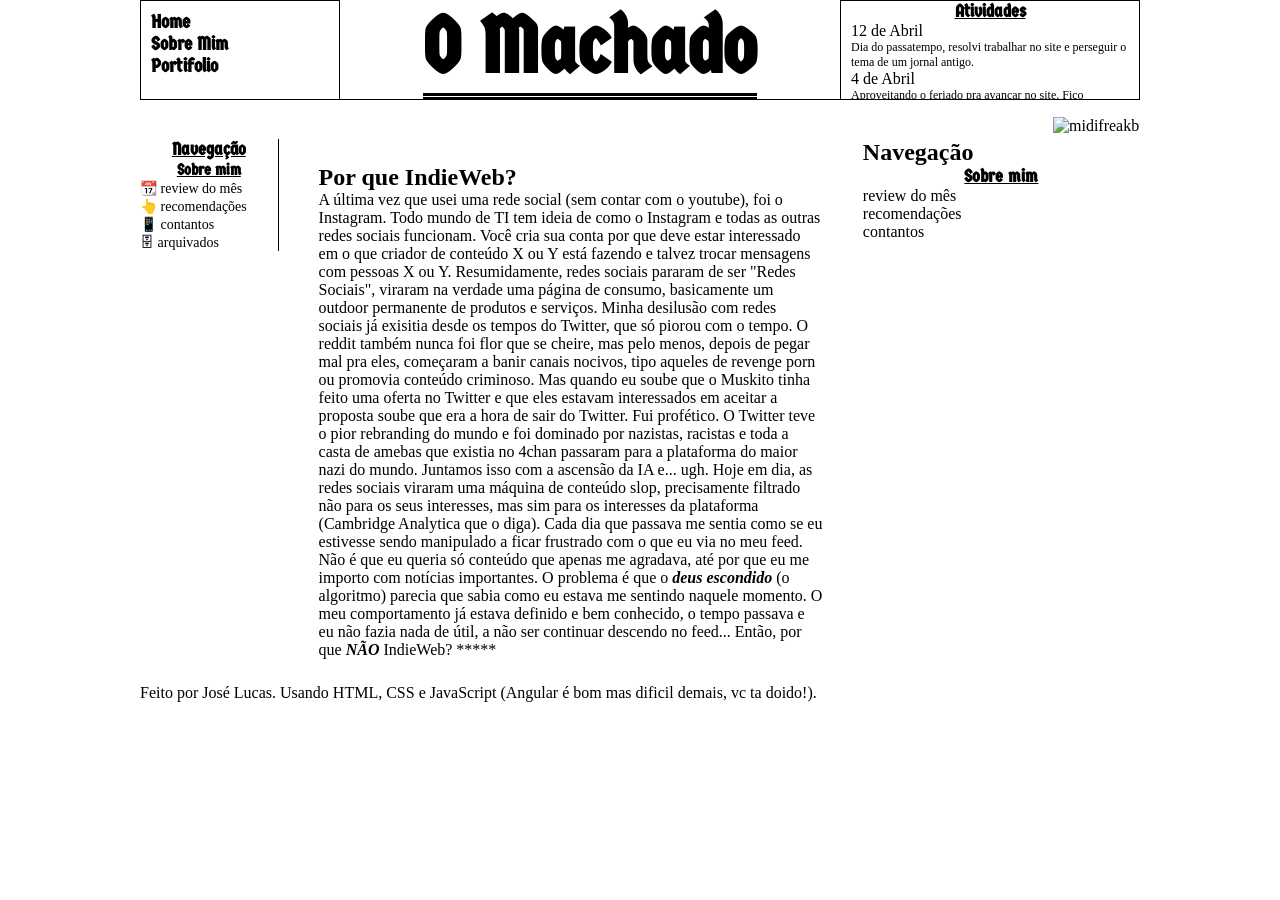
==== index.html @ 469a120a "firstCommit" ====
<!DOCTYPE html>

<head>
    <!--METAS-->
    <meta charset="utf-8">
    <meta name="viewport" content="width=device-width, initial-scale=1.0">

    <title>Jogando O Machado 0.3</title>

    <!--LINKS-->
    <link rel="stylesheet" href="styles.css" type="text/css" />

    <!--SCRIPTS-->
    <script src="script.js" type="text/javascript" defer></script>
    <script src="components/header.js" type="text/javascript" defer></script>
    <script src="components/headerAtividades.js" type="text/javascript" defer></script>
    <script src="components/leftnavbar.js" type="text/javascript" defer></script>
    <script src="components/rightnavbar.js" type="text/javascript" defer></script>
    <script src="components/footer.js" type="text/javascript" defer></script>

</head>

<body>
    <!--HEADER-->
    <header-template></header-template>
    <div id="buttonBar">
        <marquee behavior="slide" direction="left">
            <a href="https://midifreak.online/"><img src="https://midifreak.online/button.gif" alt="midifreakbutton"></a>
            <img src="resources/noNazismButton.gif" alt="noNazisButton">
            <a href="https://starlitmarmalade.neocities.org/"><img src="https://starlitmarmalade.neocities.org/buttons/button-blue.jpg" alt="starlitmarmalade"></a>
        </marquee>
    </div>

    <!--CENTRAL-->
    <div id="paginaGeral">

        <!--LEFT NAV BAR-->
        <left-nav-bar></left-nav-bar>
        <!--MAIN-->
        <main>
            <article>
                <h1>Por que IndieWeb?</h1>
                <p>
                    A última vez que usei uma rede social (sem contar com o youtube), foi o Instagram.
                    Todo mundo de TI tem ideia de como o Instagram e todas as outras redes sociais funcionam.

                    Você cria sua conta por que deve estar interessado em o que criador de conteúdo X ou Y está
                    fazendo e talvez trocar mensagens com pessoas X ou Y.

                    Resumidamente, redes sociais pararam de ser "Redes Sociais", viraram na verdade uma página de
                    consumo,
                    basicamente um outdoor permanente de produtos e serviços.

                    Minha desilusão com redes sociais já exisitia desde os tempos do Twitter, que só piorou com o tempo.
                    O reddit também nunca foi flor que se cheire, mas pelo menos, depois de pegar mal pra eles,
                    começaram a
                    banir canais nocivos, tipo aqueles de revenge porn ou promovia conteúdo criminoso. Mas quando eu
                    soube
                    que
                    o Muskito tinha feito uma oferta no Twitter e que eles estavam interessados em aceitar a proposta
                    soube que era a hora de sair do Twitter.

                    Fui profético. O Twitter teve o pior rebranding do mundo e foi dominado por nazistas, racistas e
                    toda a
                    casta
                    de amebas que existia no 4chan passaram para a plataforma do maior nazi do mundo.

                    Juntamos isso com a ascensão da IA e... ugh.

                    Hoje em dia, as redes sociais viraram uma máquina de conteúdo slop, precisamente filtrado
                    não para os seus interesses, mas sim para os interesses da plataforma (Cambridge Analytica que o
                    diga).
                    Cada dia que passava me sentia como se eu estivesse sendo manipulado a ficar frustrado com o que
                    eu via no meu feed. Não é que eu queria só conteúdo que apenas me agradava, até por que eu me
                    importo
                    com notícias importantes. O problema é que o <span id="textoDestacado">deus escondido</span> (o
                    algoritmo)
                    parecia que sabia como eu estava me sentindo naquele momento. O meu comportamento já estava definido
                    e bem conhecido,
                    o tempo passava e eu não fazia nada de útil, a não ser continuar descendo no feed...

                    Então, por que <span id="textoDestacado">NÃO</span> IndieWeb?
                    *****

                </p>
            </article>
        </main>

        <!--RIGHT NAV BAR-->
        <right-nav-bar></right-nav-bar>
    </div>

    <!--FOOTER-->
    <footer-template></footer-template>
</body>
---- styles.css ----
@import url('https://fonts.googleapis.com/css2?family=Germania+One&display=swap');

/*Universais*/
*{
    margin: 0px;
    padding: 0px;
    box-sizing: border-box;
}

body{
    width: 1000px;
    margin-left: auto;
    margin-right: auto;
    margin-top: 0px;
    margin-bottom: 0px;
    padding: 0px
}

ul, li{
    margin: 0px;
    padding: 0px;
    text-decoration: none;
    list-style-type: none;
}

a{
    text-decoration: none;
    color: inherit;
}

div {
    margin: 0px;
    padding: 0px;
}

/*1. HEADER*/
/*Parent A*/
#espacoTitulo {
    display: block;
    height: 100px;
    border-bottom: 1px solid black;
}

/*Child A.1 Paginas Básicas*/
#headerContentWrap {
    border: 1px solid black;
    float: left;
    padding: 10px;
    width: 20%;
    height: 100px;
}

#headerPaginas>li {
    /*Posição e Tamanho*/
    height: 100%;
    width: 100%;
    /*Fonte e Estilo*/
    font-family: "Germania One", system-ui;
    font-size: 1.2rem;
    font-weight: bold;
}

/*Child A.2 Titulo Principal*/
#headerTitulo {
    /*Underline Estilizada do Título*/
    text-decoration: underline;
    text-decoration-style: double;
    text-decoration-thickness: 3px;
    text-underline-offset: 20px;
}

#headerTitulo>h1 {
        /*Fonte do Titulo do Header*/
    text-align: center;
    font-family: "Germania One", system-ui;
    font-size: 80px;
}

/*Child A.3 Atividades*/
#feedAtividades {
    border: 1px solid black;
    float: right;
    overflow-y: scroll;
    padding-left: 10px;
    padding-right: 10px;
    width: 30%;
    height: 100px;
}

#feedAtividades>h1{
    /*Titulo das Atividades*/
    font-size: 18px;
    text-align: center;
    font-family: "Germania One", system-ui;
    text-decoration: underline;
}

.feedAtividadesText {
    font-size: 12px;
}

/*2. CORPO ENTRE HEADER E FOOTER, CONTÉM AS SIDE BARS*/
#paginaGeral {
    display: grid;
    grid-template-columns: 0.5fr 2fr 1fr;
    grid-column-gap: 15px;
    grid-row-gap: 15px;
}

main {
    padding: 25px;
}

#textoDestacado {
    font-weight: bold;
    font-style: italic;
}

/*2.1 LEFT NAV BAR*/
#leftNavBar {
    border-right: 1px solid black;
}

#leftNavBar>h1, h2 {
    font-size: 18px;
    text-align: center;
    font-family: "Germania One", system-ui;
    text-decoration: underline;
}

#leftNavBar> h2 {
    font-size: 16px;
}

.leftNavAboutMeLinks{
    font-size: 14px;
}
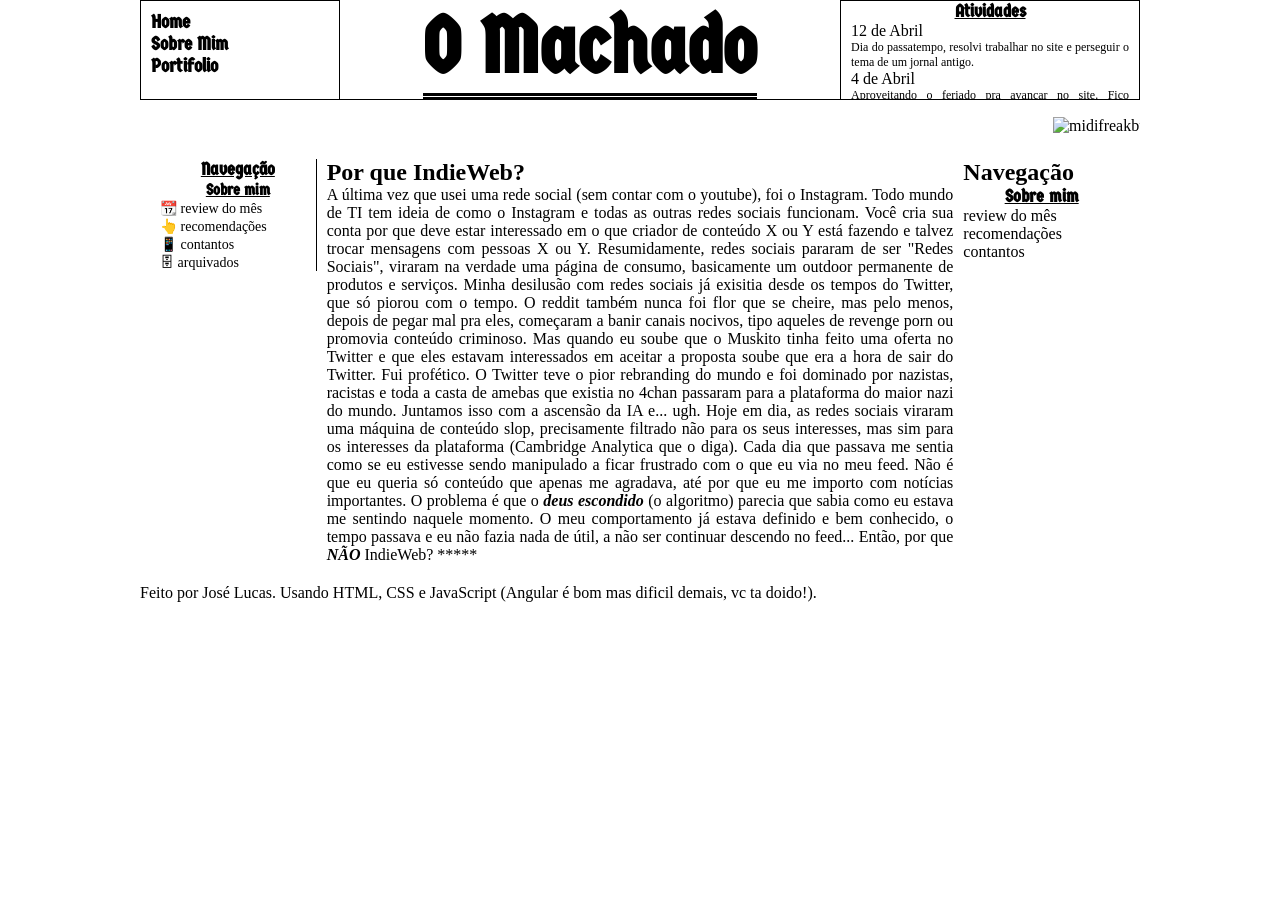
==== commit e9587421: "Add button bar component and update navigation links - Introduced button bar component with external" ====
--- a/index.html
+++ b/index.html
@@ -14,6 +14,7 @@
     <script src="script.js" type="text/javascript" defer></script>
     <script src="components/header.js" type="text/javascript" defer></script>
     <script src="components/headerAtividades.js" type="text/javascript" defer></script>
+    <script src="components/buttonBar.js" type="text/javascript" defer></script>
     <script src="components/leftnavbar.js" type="text/javascript" defer></script>
     <script src="components/rightnavbar.js" type="text/javascript" defer></script>
     <script src="components/footer.js" type="text/javascript" defer></script>
@@ -23,21 +24,15 @@
 <body>
     <!--HEADER-->
     <header-template></header-template>
-    <div id="buttonBar">
-        <marquee behavior="slide" direction="left">
-            <a href="https://midifreak.online/"><img src="https://midifreak.online/button.gif" alt="midifreakbutton"></a>
-            <img src="resources/noNazismButton.gif" alt="noNazisButton">
-            <a href="https://starlitmarmalade.neocities.org/"><img src="https://starlitmarmalade.neocities.org/buttons/button-blue.jpg" alt="starlitmarmalade"></a>
-        </marquee>
-    </div>
+    <button-bar></button-bar>
 
     <!--CENTRAL-->
-    <div id="paginaGeral">
+    <main>
 
         <!--LEFT NAV BAR-->
         <left-nav-bar></left-nav-bar>
-        <!--MAIN-->
-        <main>
+        <!--MAIN DIV-->
+        <div>
             <article>
                 <h1>Por que IndieWeb?</h1>
                 <p>
@@ -84,11 +79,11 @@
 
                 </p>
             </article>
-        </main>
+        </div>
 
         <!--RIGHT NAV BAR-->
         <right-nav-bar></right-nav-bar>
-    </div>
+    </main>
 
     <!--FOOTER-->
     <footer-template></footer-template>
--- a/styles.css
+++ b/styles.css
@@ -1,137 +1,141 @@
-@import url('https://fonts.googleapis.com/css2?family=Germania+One&display=swap');
+    @import url('https://fonts.googleapis.com/css2?family=Germania+One&display=swap');
 
-/*Universais*/
-*{
-    margin: 0px;
-    padding: 0px;
-    box-sizing: border-box;
-}
+    /*Universais*/
+    *{
+        margin: 0px;
+        padding: 0px;
+        box-sizing: border-box;
+    }
 
-body{
-    width: 1000px;
-    margin-left: auto;
-    margin-right: auto;
-    margin-top: 0px;
-    margin-bottom: 0px;
-    padding: 0px
-}
+    body{
+        width: 1000px;
+        margin-left: auto;
+        margin-right: auto;
+        margin-top: 0px;
+        margin-bottom: 0px;
+        padding: 0px
+    }
 
-ul, li{
-    margin: 0px;
-    padding: 0px;
-    text-decoration: none;
-    list-style-type: none;
-}
+    ul, li{
+        margin: 0px;
+        padding: 0px;
+        text-decoration: none;
+        list-style-type: none;
+    }
 
-a{
-    text-decoration: none;
-    color: inherit;
-}
+    a{
+        text-decoration: none;
+        color: inherit;
+    }
 
-div {
-    margin: 0px;
-    padding: 0px;
-}
+    div {
+        margin: 0px;
+        padding: 0px;
+    }
 
-/*1. HEADER*/
-/*Parent A*/
-#espacoTitulo {
-    display: block;
-    height: 100px;
-    border-bottom: 1px solid black;
-}
+    /*1. HEADER*/
+    /*Parent A*/
+    #espacoTitulo {
+        display: block;
+        height: 100px;
+        border-bottom: 1px solid black;
+    }
 
-/*Child A.1 Paginas Básicas*/
-#headerContentWrap {
-    border: 1px solid black;
-    float: left;
-    padding: 10px;
-    width: 20%;
-    height: 100px;
-}
+    /*Child A.1 Paginas Básicas*/
+    #headerContentWrap {
+        border: 1px solid black;
+        float: left;
+        padding: 10px;
+        width: 20%;
+        height: 100px;
+    }
 
-#headerPaginas>li {
-    /*Posição e Tamanho*/
-    height: 100%;
-    width: 100%;
-    /*Fonte e Estilo*/
-    font-family: "Germania One", system-ui;
-    font-size: 1.2rem;
-    font-weight: bold;
-}
+    #headerPaginas>li {
+        /*Posição e Tamanho*/
+        height: 33%;
+        width: 100%;
+        /*Fonte e Estilo*/
+        font-family: "Germania One", system-ui;
+        font-size: 1.2rem;
+        font-weight: bold;
+    }
 
-/*Child A.2 Titulo Principal*/
-#headerTitulo {
-    /*Underline Estilizada do Título*/
-    text-decoration: underline;
-    text-decoration-style: double;
-    text-decoration-thickness: 3px;
-    text-underline-offset: 20px;
-}
+    /*Child A.2 Titulo Principal*/
+    #headerTitulo {
+        /*Underline Estilizada do Título*/
+        text-decoration: underline;
+        text-decoration-style: double;
+        text-decoration-thickness: 3px;
+        text-underline-offset: 20px;
+    }
 
-#headerTitulo>h1 {
-        /*Fonte do Titulo do Header*/
-    text-align: center;
-    font-family: "Germania One", system-ui;
-    font-size: 80px;
-}
+    #headerTitulo>h1 {
+            /*Fonte do Titulo do Header*/
+        text-align: center;
+        font-family: "Germania One", system-ui;
+        font-size: 80px;
+    }
 
-/*Child A.3 Atividades*/
-#feedAtividades {
-    border: 1px solid black;
-    float: right;
-    overflow-y: scroll;
-    padding-left: 10px;
-    padding-right: 10px;
-    width: 30%;
-    height: 100px;
-}
+    /*Child A.3 Atividades*/
+    #feedAtividades {
+        border: 1px solid black;
+        float: right;
+        overflow-y: scroll;
+        padding-left: 10px;
+        padding-right: 10px;
+        width: 30%;
+        height: 100px;
+    }
 
-#feedAtividades>h1{
-    /*Titulo das Atividades*/
-    font-size: 18px;
-    text-align: center;
-    font-family: "Germania One", system-ui;
-    text-decoration: underline;
-}
+    #feedAtividades>h1{
+        /*Titulo das Atividades*/
+        font-size: 18px;
+        text-align: center;
+        font-family: "Germania One", system-ui;
+        text-decoration: underline;
+    }
 
-.feedAtividadesText {
-    font-size: 12px;
-}
+    .feedAtividadesText {
+        font-size: 12px;
+    }
 
-/*2. CORPO ENTRE HEADER E FOOTER, CONTÉM AS SIDE BARS*/
-#paginaGeral {
-    display: grid;
-    grid-template-columns: 0.5fr 2fr 1fr;
-    grid-column-gap: 15px;
-    grid-row-gap: 15px;
-}
+    /*2. CORPO ENTRE HEADER E FOOTER, CONTÉM AS SIDE BARS*/
+    main {
+        display: grid;
+        grid-template-columns: 1fr 4fr 1fr;
+        grid-column-gap: 10px;
+        grid-row-gap: 10px;
+        padding: 20px;
+    }
 
-main {
-    padding: 25px;
-}
+    p{
+        text-align: justify;
+        text-justify: newspaper;
+    }
 
-#textoDestacado {
-    font-weight: bold;
-    font-style: italic;
-}
 
-/*2.1 LEFT NAV BAR*/
-#leftNavBar {
-    border-right: 1px solid black;
-}
 
-#leftNavBar>h1, h2 {
-    font-size: 18px;
-    text-align: center;
-    font-family: "Germania One", system-ui;
-    text-decoration: underline;
-}
+    #textoDestacado {
+        font-weight: bold;
+        font-style: italic;
+    }
 
-#leftNavBar> h2 {
-    font-size: 16px;
-}
+    /*2.1 LEFT NAV BAR*/
+    #leftNavBar {
+        border-right: 1px solid black;
+    }
 
-.leftNavAboutMeLinks{
-    font-size: 14px;
-}+    #leftNavBar>h1, h2 {
+        font-size: 18px;
+        text-align: center;
+        font-family: "Germania One", system-ui;
+        text-decoration: underline;
+    }
+
+    #leftNavBar> h2 {
+        font-size: 16px;
+    }
+
+    .leftNavAboutMeLinks{
+        font-size: 14px;
+    }
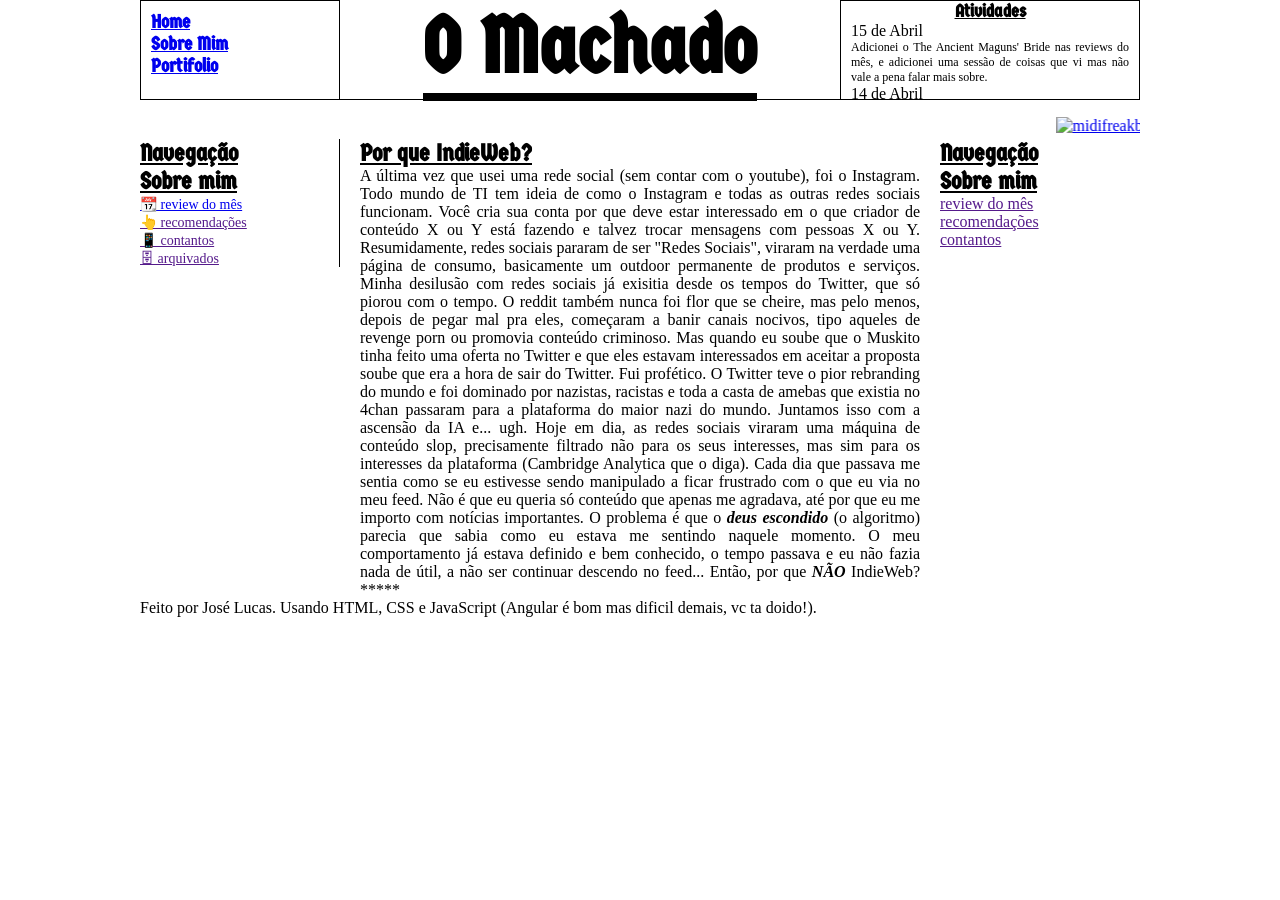
==== commit 74c55a0c: "Update activity feed with new reviews and reorganize layout structure" ====
--- a/index.html
+++ b/index.html
@@ -22,68 +22,74 @@
 </head>
 
 <body>
-    <!--HEADER-->
-    <header-template></header-template>
-    <button-bar></button-bar>
+    <div class="headerWrapper">
+        <!--HEADER-->
+        <header-template></header-template>
+        <button-bar></button-bar>
+    </div>
 
-    <!--CENTRAL-->
-    <main>
-
+    <div class="mainWrapper">
         <!--LEFT NAV BAR-->
         <left-nav-bar></left-nav-bar>
-        <!--MAIN DIV-->
-        <div>
-            <article>
-                <h1>Por que IndieWeb?</h1>
-                <p>
-                    A última vez que usei uma rede social (sem contar com o youtube), foi o Instagram.
-                    Todo mundo de TI tem ideia de como o Instagram e todas as outras redes sociais funcionam.
+        <!--CENTRAL-->
+        <main>
+            <!--MAIN DIV-->
+            <div>
+                <article>
+                    <h1>Por que IndieWeb?</h1>
+                    <p>
+                        A última vez que usei uma rede social (sem contar com o youtube), foi o Instagram.
+                        Todo mundo de TI tem ideia de como o Instagram e todas as outras redes sociais funcionam.
 
-                    Você cria sua conta por que deve estar interessado em o que criador de conteúdo X ou Y está
-                    fazendo e talvez trocar mensagens com pessoas X ou Y.
+                        Você cria sua conta por que deve estar interessado em o que criador de conteúdo X ou Y está
+                        fazendo e talvez trocar mensagens com pessoas X ou Y.
 
-                    Resumidamente, redes sociais pararam de ser "Redes Sociais", viraram na verdade uma página de
-                    consumo,
-                    basicamente um outdoor permanente de produtos e serviços.
+                        Resumidamente, redes sociais pararam de ser "Redes Sociais", viraram na verdade uma página de
+                        consumo,
+                        basicamente um outdoor permanente de produtos e serviços.
 
-                    Minha desilusão com redes sociais já exisitia desde os tempos do Twitter, que só piorou com o tempo.
-                    O reddit também nunca foi flor que se cheire, mas pelo menos, depois de pegar mal pra eles,
-                    começaram a
-                    banir canais nocivos, tipo aqueles de revenge porn ou promovia conteúdo criminoso. Mas quando eu
-                    soube
-                    que
-                    o Muskito tinha feito uma oferta no Twitter e que eles estavam interessados em aceitar a proposta
-                    soube que era a hora de sair do Twitter.
+                        Minha desilusão com redes sociais já exisitia desde os tempos do Twitter, que só piorou com o
+                        tempo.
+                        O reddit também nunca foi flor que se cheire, mas pelo menos, depois de pegar mal pra eles,
+                        começaram a
+                        banir canais nocivos, tipo aqueles de revenge porn ou promovia conteúdo criminoso. Mas quando eu
+                        soube
+                        que
+                        o Muskito tinha feito uma oferta no Twitter e que eles estavam interessados em aceitar a
+                        proposta
+                        soube que era a hora de sair do Twitter.
 
-                    Fui profético. O Twitter teve o pior rebranding do mundo e foi dominado por nazistas, racistas e
-                    toda a
-                    casta
-                    de amebas que existia no 4chan passaram para a plataforma do maior nazi do mundo.
+                        Fui profético. O Twitter teve o pior rebranding do mundo e foi dominado por nazistas, racistas e
+                        toda a
+                        casta
+                        de amebas que existia no 4chan passaram para a plataforma do maior nazi do mundo.
 
-                    Juntamos isso com a ascensão da IA e... ugh.
+                        Juntamos isso com a ascensão da IA e... ugh.
 
-                    Hoje em dia, as redes sociais viraram uma máquina de conteúdo slop, precisamente filtrado
-                    não para os seus interesses, mas sim para os interesses da plataforma (Cambridge Analytica que o
-                    diga).
-                    Cada dia que passava me sentia como se eu estivesse sendo manipulado a ficar frustrado com o que
-                    eu via no meu feed. Não é que eu queria só conteúdo que apenas me agradava, até por que eu me
-                    importo
-                    com notícias importantes. O problema é que o <span id="textoDestacado">deus escondido</span> (o
-                    algoritmo)
-                    parecia que sabia como eu estava me sentindo naquele momento. O meu comportamento já estava definido
-                    e bem conhecido,
-                    o tempo passava e eu não fazia nada de útil, a não ser continuar descendo no feed...
+                        Hoje em dia, as redes sociais viraram uma máquina de conteúdo slop, precisamente filtrado
+                        não para os seus interesses, mas sim para os interesses da plataforma (Cambridge Analytica que o
+                        diga).
+                        Cada dia que passava me sentia como se eu estivesse sendo manipulado a ficar frustrado com o que
+                        eu via no meu feed. Não é que eu queria só conteúdo que apenas me agradava, até por que eu me
+                        importo
+                        com notícias importantes. O problema é que o <span id="textoDestacado">deus escondido</span> (o
+                        algoritmo)
+                        parecia que sabia como eu estava me sentindo naquele momento. O meu comportamento já estava
+                        definido
+                        e bem conhecido,
+                        o tempo passava e eu não fazia nada de útil, a não ser continuar descendo no feed...
 
-                    Então, por que <span id="textoDestacado">NÃO</span> IndieWeb?
-                    *****
-
-                </p>
-            </article>
-        </div>
-
+                        Então, por que <span id="textoDestacado">NÃO</span> IndieWeb?
+                        *****
+                    </p>
+                </article>
+            </div>
+        </main>
         <!--RIGHT NAV BAR-->
         <right-nav-bar></right-nav-bar>
-    </main>
+    </div>
+
+
 
     <!--FOOTER-->
     <footer-template></footer-template>
--- a/styles.css
+++ b/styles.css
@@ -1,13 +1,13 @@
     @import url('https://fonts.googleapis.com/css2?family=Germania+One&display=swap');
 
     /*Universais*/
-    *{
+    * {
         margin: 0px;
         padding: 0px;
         box-sizing: border-box;
     }
 
-    body{
+    body {
         width: 1000px;
         margin-left: auto;
         margin-right: auto;
@@ -16,21 +16,32 @@
         padding: 0px
     }
 
-    ul, li{
-        margin: 0px;
-        padding: 0px;
-        text-decoration: none;
-        list-style-type: none;
-    }
-
-    a{
-        text-decoration: none;
-        color: inherit;
-    }
-
     div {
         margin: 0px;
         padding: 0px;
+    }
+
+    h1,
+    h2,
+    h3,
+    h4,
+    h5,
+    h6 {
+        font-family: "Germania One", system-ui;
+        text-decoration: underline;
+    }
+
+
+    p {
+        text-align: justify;
+        text-justify: newspaper;
+    }
+
+    ul,
+    li {
+        margin: 0px;
+        padding: 0px;
+        list-style-type: none;
     }
 
     /*1. HEADER*/
@@ -70,7 +81,7 @@
     }
 
     #headerTitulo>h1 {
-            /*Fonte do Titulo do Header*/
+        /*Fonte do Titulo do Header*/
         text-align: center;
         font-family: "Germania One", system-ui;
         font-size: 80px;
@@ -87,7 +98,7 @@
         height: 100px;
     }
 
-    #feedAtividades>h1{
+    #feedAtividades>h1 {
         /*Titulo das Atividades*/
         font-size: 18px;
         text-align: center;
@@ -100,42 +111,57 @@
     }
 
     /*2. CORPO ENTRE HEADER E FOOTER, CONTÉM AS SIDE BARS*/
-    main {
+    /*2.1 MAIN WRAPPER. Contém left e right navbar*/
+    .mainWrapper {
         display: grid;
-        grid-template-columns: 1fr 4fr 1fr;
-        grid-column-gap: 10px;
-        grid-row-gap: 10px;
-        padding: 20px;
+        grid-template-columns: 20% 3fr 20%;
+        grid-column-gap: 20px;
+        clear: both;
+        /*Limpa qualquer flutuação de outros elementos que atrapalhem o layout grid*/
     }
 
-    p{
-        text-align: justify;
-        text-justify: newspaper;
+    /*2.1 LEFT NAV BAR*/
+    left-nav-bar,
+    right-nav-bar {
+        /*Por padrão, elementos desconhecidos são tratados como inlines, 
+        assim é necessário enforçar o display como block*/
+        display: block;
     }
 
+    #leftNavBar {
+        border-right: 1px solid black;
+    }
 
+    .leftNavAboutMeLinks {
+        font-size: 14px;
+    }
 
+    /*PÁGINA: INDEX/PRINCIPAL*/
     #textoDestacado {
         font-weight: bold;
         font-style: italic;
     }
 
-    /*2.1 LEFT NAV BAR*/
-    #leftNavBar {
-        border-right: 1px solid black;
+    /*PAGINA: REVIEWS DO MêS*/
+
+    .textosDasReview {
+        display: grid;
+        grid-template-columns: 1fr 2fr;
+        grid-row-gap: 15px;
     }
 
-    #leftNavBar>h1, h2 {
-        font-size: 18px;
-        text-align: center;
-        font-family: "Germania One", system-ui;
-        text-decoration: underline;
+    .elementosWrapper {
+        border-top: 1px solid black;
+        padding-top: 10px;
     }
 
-    #leftNavBar> h2 {
-        font-size: 16px;
+    .reviewImgs {
+        max-height: 114px;
+        max-width: 98px;
+        height: auto;
     }
 
-    .leftNavAboutMeLinks{
-        font-size: 14px;
+    #naoValeAPenaVerDeNovo {
+        margin-top: 50px;
+        border-top: 1px solid black;
     }
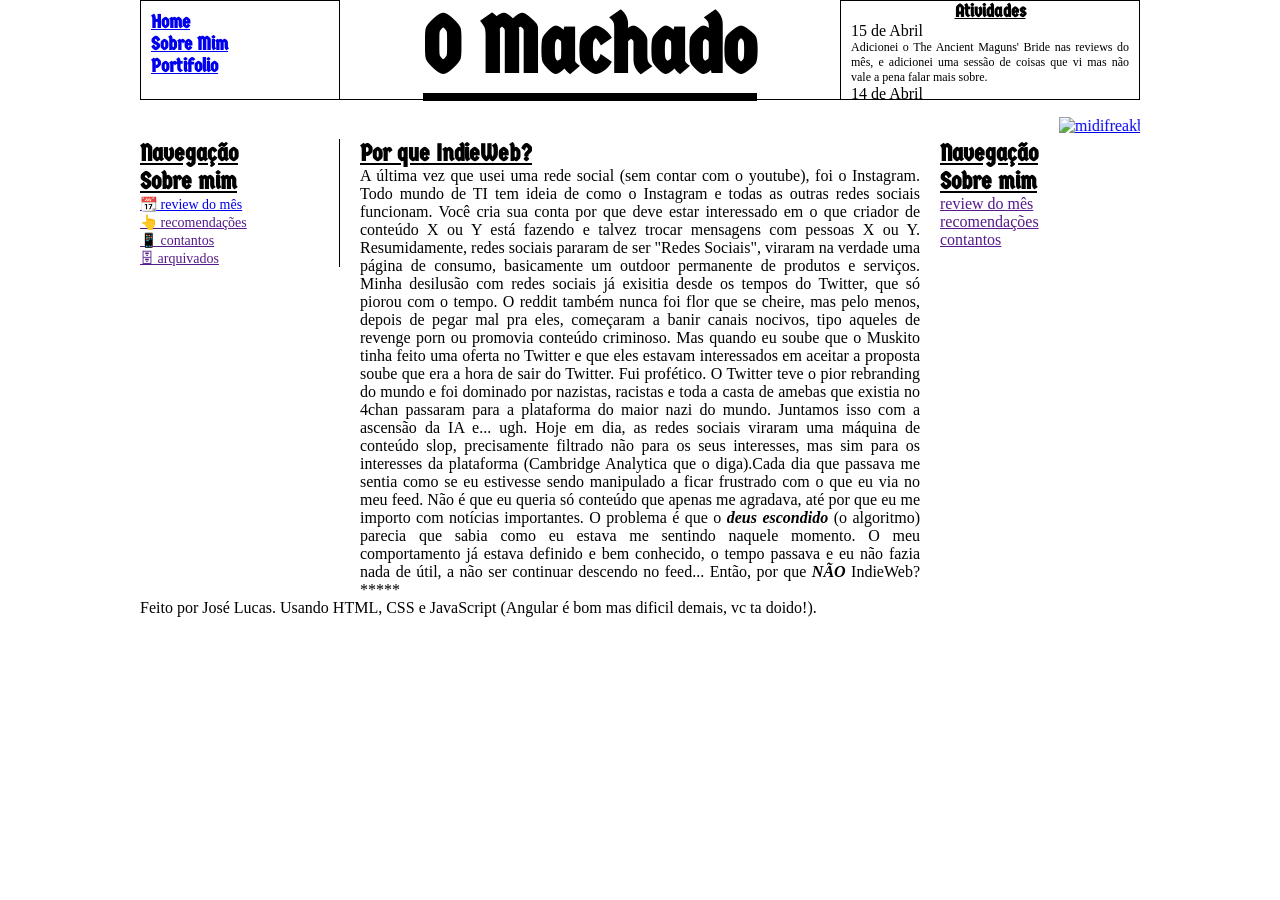
==== commit d83ec7f1: "Fix HTML structure and update CSS class for highlighted text" ====
--- a/index.html
+++ b/index.html
@@ -1,4 +1,5 @@
 <!DOCTYPE html>
+<html lang="pt-br">
 
 <head>
     <!--METAS-->
@@ -8,16 +9,16 @@
     <title>Jogando O Machado 0.3</title>
 
     <!--LINKS-->
-    <link rel="stylesheet" href="styles.css" type="text/css" />
+    <link rel="stylesheet" href="styles.css" type="text/css">
 
     <!--SCRIPTS-->
-    <script src="script.js" type="text/javascript" defer></script>
-    <script src="components/header.js" type="text/javascript" defer></script>
-    <script src="components/headerAtividades.js" type="text/javascript" defer></script>
-    <script src="components/buttonBar.js" type="text/javascript" defer></script>
-    <script src="components/leftnavbar.js" type="text/javascript" defer></script>
-    <script src="components/rightnavbar.js" type="text/javascript" defer></script>
-    <script src="components/footer.js" type="text/javascript" defer></script>
+    <script src="script.js" defer></script>
+    <script src="components/header.js" defer></script>
+    <script src="components/headerAtividades.js" defer></script>
+    <script src="components/buttonBar.js" defer></script>
+    <script src="components/leftnavbar.js" defer></script>
+    <script src="components/rightnavbar.js" defer></script>
+    <script src="components/footer.js" defer></script>
 
 </head>
 
@@ -38,49 +39,7 @@
                 <article>
                     <h1>Por que IndieWeb?</h1>
                     <p>
-                        A última vez que usei uma rede social (sem contar com o youtube), foi o Instagram.
-                        Todo mundo de TI tem ideia de como o Instagram e todas as outras redes sociais funcionam.
-
-                        Você cria sua conta por que deve estar interessado em o que criador de conteúdo X ou Y está
-                        fazendo e talvez trocar mensagens com pessoas X ou Y.
-
-                        Resumidamente, redes sociais pararam de ser "Redes Sociais", viraram na verdade uma página de
-                        consumo,
-                        basicamente um outdoor permanente de produtos e serviços.
-
-                        Minha desilusão com redes sociais já exisitia desde os tempos do Twitter, que só piorou com o
-                        tempo.
-                        O reddit também nunca foi flor que se cheire, mas pelo menos, depois de pegar mal pra eles,
-                        começaram a
-                        banir canais nocivos, tipo aqueles de revenge porn ou promovia conteúdo criminoso. Mas quando eu
-                        soube
-                        que
-                        o Muskito tinha feito uma oferta no Twitter e que eles estavam interessados em aceitar a
-                        proposta
-                        soube que era a hora de sair do Twitter.
-
-                        Fui profético. O Twitter teve o pior rebranding do mundo e foi dominado por nazistas, racistas e
-                        toda a
-                        casta
-                        de amebas que existia no 4chan passaram para a plataforma do maior nazi do mundo.
-
-                        Juntamos isso com a ascensão da IA e... ugh.
-
-                        Hoje em dia, as redes sociais viraram uma máquina de conteúdo slop, precisamente filtrado
-                        não para os seus interesses, mas sim para os interesses da plataforma (Cambridge Analytica que o
-                        diga).
-                        Cada dia que passava me sentia como se eu estivesse sendo manipulado a ficar frustrado com o que
-                        eu via no meu feed. Não é que eu queria só conteúdo que apenas me agradava, até por que eu me
-                        importo
-                        com notícias importantes. O problema é que o <span id="textoDestacado">deus escondido</span> (o
-                        algoritmo)
-                        parecia que sabia como eu estava me sentindo naquele momento. O meu comportamento já estava
-                        definido
-                        e bem conhecido,
-                        o tempo passava e eu não fazia nada de útil, a não ser continuar descendo no feed...
-
-                        Então, por que <span id="textoDestacado">NÃO</span> IndieWeb?
-                        *****
+                        A última vez que usei uma rede social (sem contar com o youtube), foi o Instagram. Todo mundo de TI tem ideia de como o Instagram e todas as outras redes sociais funcionam. Você cria sua conta por que deve estar interessado em o que criador de conteúdo X ou Y está fazendo e talvez trocar mensagens com pessoas X ou Y. Resumidamente, redes sociais pararam de ser "Redes Sociais", viraram na verdade uma página de consumo, basicamente um outdoor permanente de produtos e serviços. Minha desilusão com redes sociais já exisitia desde os tempos do Twitter, que só piorou com o tempo. O reddit também nunca foi flor que se cheire, mas pelo menos, depois de pegar mal pra eles, começaram a banir canais nocivos, tipo aqueles de revenge porn ou promovia conteúdo criminoso. Mas quando eu soube que o Muskito tinha feito uma oferta no Twitter e que eles estavam interessados em aceitar a proposta soube que era a hora de sair do Twitter. Fui profético. O Twitter teve o pior rebranding do mundo e foi dominado por nazistas, racistas e toda a casta de amebas que existia no 4chan passaram para a plataforma do maior nazi do mundo. Juntamos isso com a ascensão da IA e... ugh. Hoje em dia, as redes sociais viraram uma máquina de conteúdo slop, precisamente filtrado não para os seus interesses, mas sim para os interesses da plataforma (Cambridge Analytica que o diga).Cada dia que passava me sentia como se eu estivesse sendo manipulado a ficar frustrado com o que eu via no meu feed. Não é que eu queria só conteúdo que apenas me agradava, até por que eu me importo com notícias importantes. O problema é que o <span class="textoDestacado">deus escondido</span> (o algoritmo) parecia que sabia como eu estava me sentindo naquele momento. O meu comportamento já estava definido e bem conhecido, o tempo passava e eu não fazia nada de útil, a não ser continuar descendo no feed... Então, por que <span class="textoDestacado">NÃO</span> IndieWeb?*****
                     </p>
                 </article>
             </div>
--- a/styles.css
+++ b/styles.css
@@ -137,7 +137,7 @@
     }
 
     /*PÁGINA: INDEX/PRINCIPAL*/
-    #textoDestacado {
+    .textoDestacado {
         font-weight: bold;
         font-style: italic;
     }
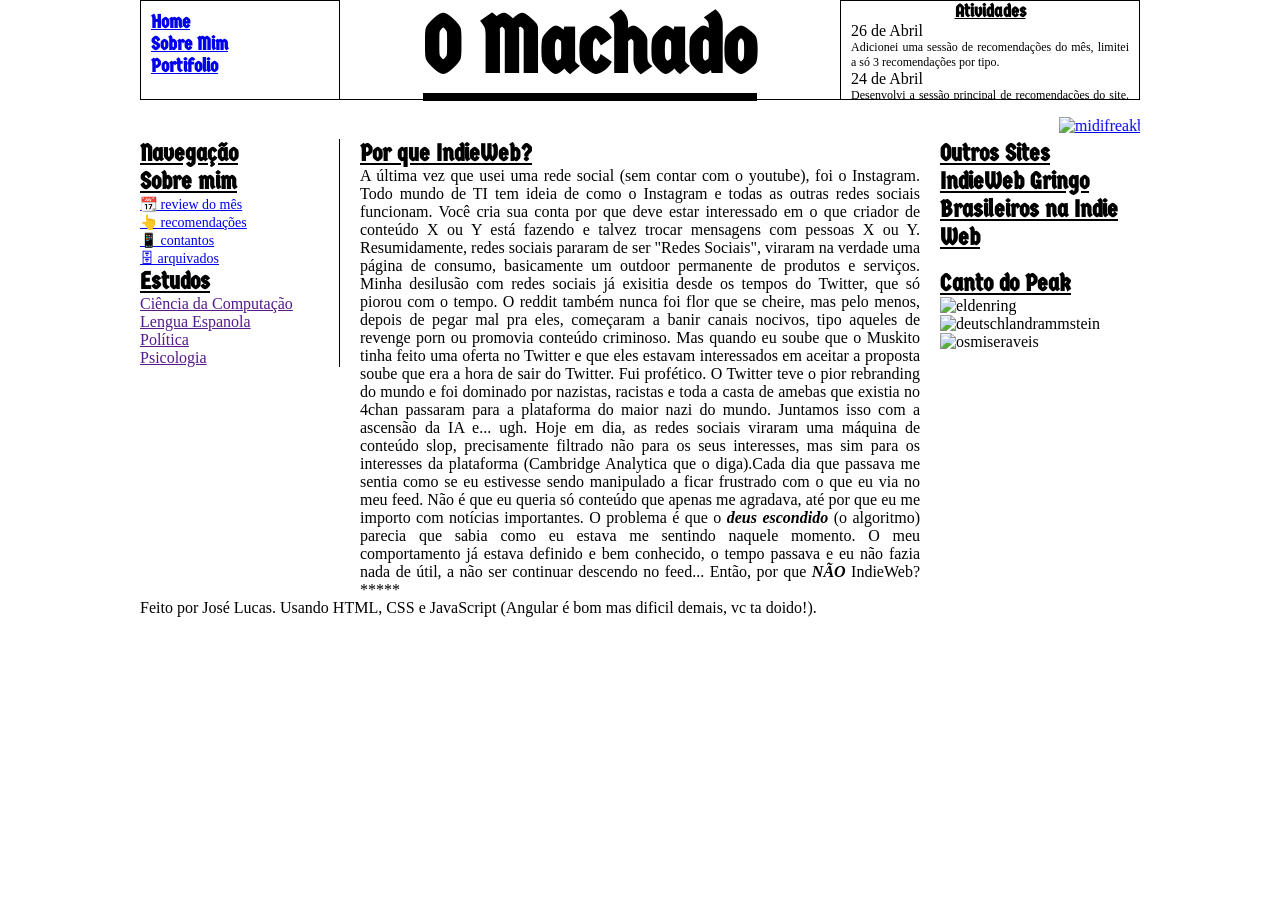
==== commit 69085fe2: "Add GitHub link to the index.html file" ====
--- a/index.html
+++ b/index.html
@@ -10,6 +10,7 @@
 
     <!--LINKS-->
     <link rel="stylesheet" href="styles.css" type="text/css">
+    <link rel="github" href="https://github.com/Jlucascaraujo">
 
     <!--SCRIPTS-->
     <script src="script.js" defer></script>
--- a/styles.css
+++ b/styles.css
@@ -161,7 +161,21 @@
         height: auto;
     }
 
-    #naoValeAPenaVerDeNovo {
-        margin-top: 50px;
-        border-top: 1px solid black;
+    /*PÁGINA: RECOMENDAÇÕES*/
+    #recomendacoesWrapper {
+        display: grid;
+        grid-template-columns: 1fr 1fr;
+        grid-column-gap: 20px;
+    }
+
+    .elementoListaWrapper {
+        padding: 5px;
+        margin: 5px;
+        border: 1px solid black;
+    }
+
+    .imagemElementoListaWrapper {
+        height: auto; 
+        width: 100%;
+        padding-bottom: 25px;
     }
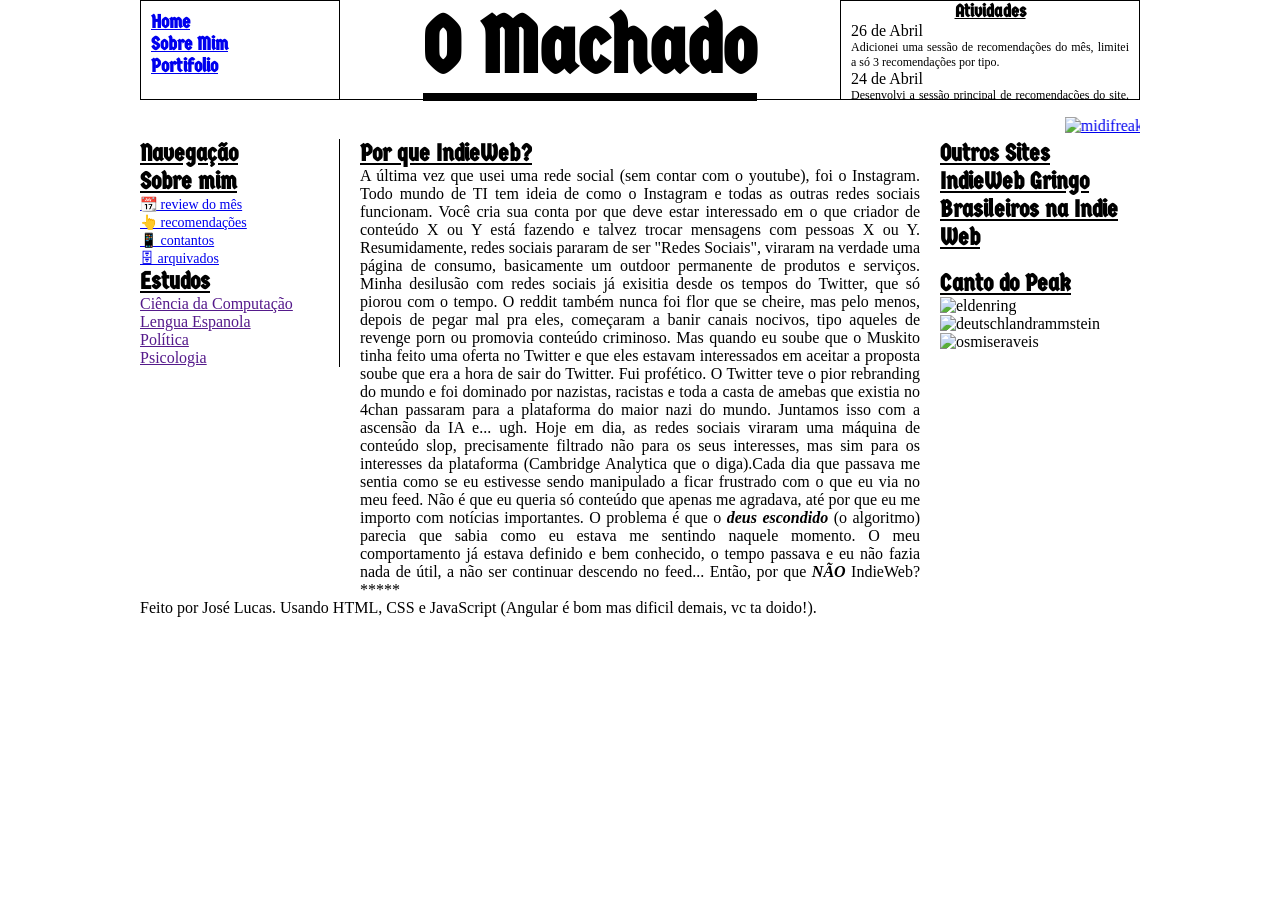
==== commit 91e83a6e: "Fix link relation type for GitHub in index.html" ====
--- a/index.html
+++ b/index.html
@@ -10,7 +10,7 @@
 
     <!--LINKS-->
     <link rel="stylesheet" href="styles.css" type="text/css">
-    <link rel="github" href="https://github.com/Jlucascaraujo">
+    <link rel="me" href="https://github.com/Jlucascaraujo">
 
     <!--SCRIPTS-->
     <script src="script.js" defer></script>
